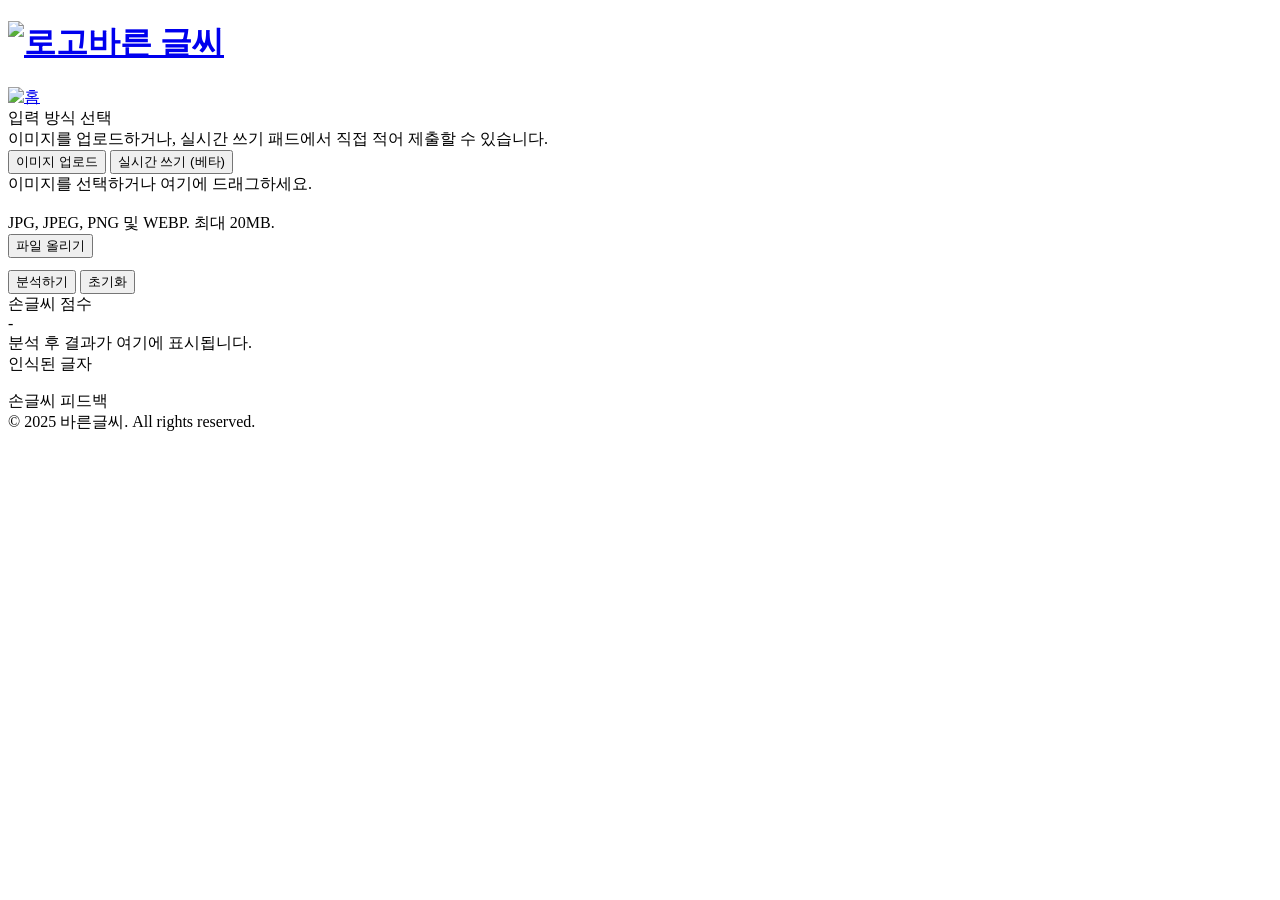
==== app/public/index.html @ 7a83a429 "병합" ====
<!DOCTYPE html>
<html lang="ko">
<head>
  <meta charset="UTF-8">
  <meta name="viewport" content="width=device-width, initial-scale=1.0">
  <title>바른 글씨 - 손글씨 업로드</title>
  <link rel="stylesheet" href="/static/globals.css?v=333">
  <link rel="stylesheet" href="/static/styleguide.css?v=333">
  <link rel="stylesheet" href="/static/style.css?v=333">
  <style>
    .hidden { display: none; }
  </style>
  <link rel="shortcut icon" href="/static/image/favicon.ico">
  <link rel="icon" href="/static/image/favicon.ico">
</head>
<body>
  <!-- 로딩 중 -->
  <div class="loading hidden">
    <div class="loading-spinner"></div>
  </div>
  <!-- 헤더 -->
  <header class="site-header">
    <h1 class="logo">
      <a href="/" class="logo-title">
        <img class="logo-image" src="/static/image/logo2.png" alt="로고">바른 글씨
      </a>
    </h1>
    <a href="/"><img class="home-image" src="/static/image/home.png" alt="홈"></a>
  </header>

  <div class="layout-bg">
    <div class="main-wrap">
      <div class="cards-container">
        <!-- 입력 카드 -->
        <div class="upload-card">
          <div class="card-title">입력 방식 선택</div>
          <div class="upload-desc">이미지를 업로드하거나, 실시간 쓰기 패드에서 직접 적어 제출할 수 있습니다.</div>

          <!-- 탭 -->
          <div class="tabbar">
            <button class="tab-btn active" id="tab-upload">이미지 업로드</button>
            <button class="tab-btn" id="tab-draw">실시간 쓰기 (베타)</button>
          </div>

          <!-- 업로드 패널 -->
          <div id="panel-upload">
            <div class="upload-box">
              <img id="preview" class="preview-image hidden" alt="미리보기 이미지">
              <div class="upload-info">이미지를 선택하거나 여기에 드래그하세요.<br><br> JPG, JPEG, PNG 및 WEBP. 최대 20MB.</div>
              <button class="btn gray" onclick="previewImage()">파일 올리기</button>
            </div>
          </div>

          <!-- 캔버스 패널 -->
          <div id="panel-draw" class="hidden">
            <div class="canvas-wrap">
              <div class="pad-toolbar">
                <div class="row">
                  <label>펜 두께</label>
                  <input id="penSize" type="range" min="1" max="20" value="4">
                  <span id="penSizeVal">4px</span>
                </div>
                <div class="row">
                  <label>펜 색상</label>
                  <input id="penColor" type="color" value="#111111">
                </div>
                <div class="row">
                  <label><input id="pressureToggle" type="checkbox" checked> 압력 반영</label>
                </div>
                <div class="row">
                  <button class="btn slate" id="undoBtn" type="button">되돌리기</button>
                  <button class="btn gray2" id="eraseToggle" type="button">지우개 OFF</button>
                  <button class="btn red" id="clearBtn" type="button">전체 지우기</button>
                </div>
              </div>
              <div class="pad-canvas-box">
                <canvas id="pad" class="pad-canvas"></canvas>
              </div>
              <div class="note">팁: 펜/터치 지원 기기는 필압(e.pressure)에 따라 선 굵기가 변합니다. (브라우저/기기 지원 시)</div>
            </div>
          </div>

          <div class="btns" style="margin-top:12px;">
            <button class="btn blue1" onclick="submitImage()">분석하기</button>
            <button class="btn outline" onclick="location.reload()">초기화</button>
          </div>
        </div>

        <!-- 점수 영역 -->
        <div class="score-card">
          <div class="card-title">손글씨 점수</div>
          <div class="score-flex">
            <div class="score-circle" id="score-result">-</div>
            <div class="highlight-box2 small" id="feedback-text">
              분석 후 결과가 여기에 표시됩니다.
            </div>
          </div>
        </div>

        <!-- 인식된 글자 -->
        <div class="latter-card">
          <div class="card-title">인식된 글자</div>
          <p id="corrected-text" class="correct-text"></p>
        </div>

        <!-- 피드백 결과 -->
        <div class="feedback-card">
          <div class="card-title">손글씨 피드백</div>
          <div id="error-list" class="fb-row"></div>
        </div>
      </div>
    </div>
  </div>

  <!--footer 저작권-->
  <footer class="footer-copyright">
    © 2025 바른글씨. All rights reserved.
  </footer>

  <script>
    // ------------ 상태 ------------
    let selectedFile = null;
    let mode = 'upload'; // 'upload' | 'draw'
    let pad = null;

    // ------------ 업로드 ------------
    function previewImage() {
      const input = document.createElement("input");
      input.type = "file";
      input.accept = "image/*";
      input.onchange = e => {
        const file = e.target.files[0];
        if (!file) return;
        selectedFile = file;

        const preview = document.getElementById("preview");
        const reader = new FileReader();
        reader.onload = ev => {
          preview.src = ev.target.result;
          preview.classList.remove("hidden");
          document.querySelector('.upload-info').style.display = 'none';
          document.querySelector('.btn.gray').style.display = 'none';
        };
        reader.readAsDataURL(file);
      };
      input.click();
    }

    // DnD
    (function initDnd(){
      const uploadBox = document.querySelector('.upload-box');
      if (!uploadBox) return;
      uploadBox.addEventListener('dragover', e => { e.preventDefault(); uploadBox.classList.add('dragover'); });
      uploadBox.addEventListener('dragleave', e => { e.preventDefault(); uploadBox.classList.remove('dragover'); });
      uploadBox.addEventListener('drop', e => {
        e.preventDefault(); uploadBox.classList.remove('dragover');
        const file = e.dataTransfer.files[0];
        if (!file) return;
        selectedFile = file;
        const reader = new FileReader();
        reader.onload = ev => {
          document.getElementById("preview").src = ev.target.result;
          document.getElementById("preview").classList.remove("hidden");
          document.querySelector('.upload-info').style.display = 'none';
          document.querySelector('.btn.gray').style.display = 'none';
        };
        reader.readAsDataURL(file);
      });
    })();

    // ------------ 캔버스 ------------
    class HandwritingPad {
      constructor(canvas) {
        this.canvas = canvas;
        this.ctx = canvas.getContext('2d', { willReadFrequently:true });
        this.strokeStyle = '#111111';
        this.baseSize = 4;
        this.usePressure = true;
        this.isErasing = false;

        this.paths = [];
        this.currentPath = null;

        this.resize();
        window.addEventListener('resize', () => this.resize());

        this._bindPointerEvents();
        this._drawGrid();
      }

      setStrokeStyle(color) { this.strokeStyle = color; }
      setBaseSize(px) { this.baseSize = px; }
      setUsePressure(on){ this.usePressure = on; }
      toggleEraser(){ this.isErasing = !this.isErasing; return this.isErasing; }

      clear() {
        const rect = this.canvas.getBoundingClientRect();
        this.ctx.save();
        this.ctx.globalCompositeOperation = 'source-over';
        this.ctx.fillStyle = '#ffffff';
        this.ctx.fillRect(0,0,rect.width,rect.height);
        this.ctx.restore();
        this._drawGrid();
        this.paths = [];
      }

      undo() { if (!this.paths.length) return; this.paths.pop(); this._redrawAll(); }

      async toBlobWhiteBg() {
        const rect = this.canvas.getBoundingClientRect();
        const dpr = window.devicePixelRatio || 1;
        const off = document.createElement('canvas');
        off.width = Math.round(rect.width * dpr);
        off.height = Math.round(rect.height * dpr);
        const octx = off.getContext('2d');
        octx.scale(dpr, dpr);
        octx.fillStyle = '#ffffff';
        octx.fillRect(0,0,rect.width,rect.height);
        octx.drawImage(this.canvas, 0, 0);
        return await new Promise(r => off.toBlob(r, 'image/png', 1.0));
      }

      resize() {
        const rect = this.canvas.getBoundingClientRect();
        if (!rect.width || !rect.height) return; // 숨김 상태면 skip

        const dpr = window.devicePixelRatio || 1;
        this.canvas.width  = Math.round(rect.width * dpr);
        this.canvas.height = Math.round(rect.height * dpr);
        this.ctx.setTransform(dpr, 0, 0, dpr, 0, 0);

        this.ctx.fillStyle = '#ffffff';
        this.ctx.fillRect(0,0,rect.width,rect.height);

        this._drawGrid();
        this._redrawAll();
      }

      _drawGrid() {
        const rect = this.canvas.getBoundingClientRect();
        const ctx = this.ctx;
        ctx.save();
        ctx.strokeStyle = '#e2e8f0';
        ctx.lineWidth = 1;
        const h = rect.height;
        const margin = 16;
        const mid = Math.round(h/2);
        ctx.beginPath();
        ctx.moveTo(margin, mid - 40); ctx.lineTo(rect.width - margin, mid - 40);
        ctx.moveTo(margin, mid);      ctx.lineTo(rect.width - margin, mid);
        ctx.moveTo(margin, mid + 40); ctx.lineTo(rect.width - margin, mid + 40);
        ctx.stroke();
        ctx.restore();
      }

      _bindPointerEvents() {
        const c = this.canvas;

        const onDown = (e) => {
          e.preventDefault();
          c.setPointerCapture(e.pointerId);
          this.currentPath = { points: [], erase: this.isErasing, color: this.strokeStyle, size: this.baseSize, pressure: this.usePressure };
          this.paths.push(this.currentPath);
          this._addPoint(e);
        };
        const onMove = (e) => { if (!this.currentPath) return; this._addPoint(e, true); };
        const onUp = (e) => {
          if (!this.currentPath) return;
          this._addPoint(e, true);
          this.currentPath = null;
          c.releasePointerCapture(e.pointerId);
        };

        c.addEventListener('pointerdown', onDown, {passive:false});
        c.addEventListener('pointermove', onMove, {passive:false});
        c.addEventListener('pointerup', onUp, {passive:false});
        c.addEventListener('pointercancel', onUp, {passive:false});
        // 모바일 스크롤 방지
        c.addEventListener('touchstart', (e)=>e.preventDefault(), {passive:false});
        c.addEventListener('touchmove',  (e)=>e.preventDefault(), {passive:false});
      }

      _addPoint(e, draw=false) {
        const rect = this.canvas.getBoundingClientRect();
        const x = e.clientX - rect.left;
        const y = e.clientY - rect.top;
        const p = (this.usePressure && e.pressure) ? e.pressure : 1;
        this.currentPath.points.push({x,y,p});
        if (draw) this._redrawLastSegment();
        else this._drawDot(x,y,p);
      }

      _strokeWidth(base, p) {
        const factor = Math.max(0.3, Math.min(1.0, p));
        return base * (this.usePressure ? (0.6 + factor*0.8) : 1.0);
      }

      _redrawAll() {
        const rect = this.canvas.getBoundingClientRect();
        const ctx = this.ctx;
        ctx.save();
        ctx.globalCompositeOperation = 'source-over';
        ctx.fillStyle = '#ffffff';
        ctx.fillRect(0,0,rect.width,rect.height);
        ctx.restore();
        this._drawGrid();
        for (const path of this.paths) this._drawPath(path);
      }

      _drawPath(path) {
        const ctx = this.ctx;
        ctx.save();
        ctx.lineCap = 'round';
        ctx.lineJoin = 'round';
        ctx.globalCompositeOperation = path.erase ? 'destination-out' : 'source-over';
        ctx.strokeStyle = path.color;

        const pts = path.points;
        if (pts.length === 1) {
          const w = this._strokeWidth(path.size, pts[0].p);
          ctx.beginPath();
          ctx.arc(pts[0].x, pts[0].y, w/2, 0, Math.PI*2);
          ctx.fillStyle = path.erase ? 'rgba(0,0,0,1)' : path.color;
          ctx.fill();
          ctx.restore();
          return;
        }

        for (let i=1;i<pts.length;i++){
          const a = pts[i-1], b = pts[i];
          const w = this._strokeWidth(path.size, b.p);
          ctx.lineWidth = w;
          const cx = (a.x + b.x)/2;
          const cy = (a.y + b.y)/2;
          ctx.beginPath();
          ctx.moveTo(a.x, a.y);
          ctx.quadraticCurveTo(a.x, a.y, cx, cy);
          ctx.stroke();
        }
        ctx.restore();
      }

      _redrawLastSegment() {
        const path = this.paths[this.paths.length-1];
        if (!path) return;
        const lastTwo = { ...path, points: path.points.slice(-2) };
        this._drawPath(lastTwo);
      }

      _drawDot(x,y,p) {
        const ctx = this.ctx;
        ctx.save();
        ctx.globalCompositeOperation = this.isErasing ? 'destination-out' : 'source-over';
        ctx.fillStyle = this.isErasing ? 'rgba(0,0,0,1)' : this.strokeStyle;
        const r = this._strokeWidth(this.baseSize, p)/2;
        ctx.beginPath(); ctx.arc(x,y,r,0,Math.PI*2); ctx.fill();
        ctx.restore();
      }
    }

    // ------------ 제출 ------------
    async function submitImage() {
      const loadingEl = document.querySelector('.loading');
      loadingEl.classList.remove('hidden');
      document.body.style.overflow = 'hidden';

      try {
        let fileToSend = null;
        if (mode === 'upload') {
          if (!selectedFile) { alert("이미지를 선택해주세요!"); return; }
          fileToSend = selectedFile;
        } else {
          const blob = await pad.toBlobWhiteBg();
          if (!blob) { alert("캔버스 이미지를 생성하지 못했습니다."); return; }
          fileToSend = new File([blob], "handwriting.png", { type: "image/png" });
        }

        const formData = new FormData();
        formData.append("file", fileToSend);

        const res = await fetch(`http://${window.location.hostname}:8000/evaluate`, {
          method: "POST",
          body: formData,
        });
        if (!res.ok) {
          const error = await res.json();
          alert("분석 실패: " + (error.detail || res.status));
          return;
        }
        const result = await res.json();

        // 결과 바인딩
        document.getElementById("score-result").textContent = `${result.score}점`;
        document.getElementById("feedback-text").innerHTML = result.feedback;

        const errorList = document.getElementById("error-list");
        errorList.innerHTML = result.feedback.replace(/<br>/g, '\n');
        errorList.style.whiteSpace = 'pre-line';

        document.getElementById("corrected-text").textContent = result.corrected_text;

      } catch (err) {
        console.error("분석 중 오류:", err);
        alert("서버 연결 실패 또는 오류 발생");
      } finally {
        loadingEl.classList.add('hidden');
        document.body.style.overflow = '';
      }
    }

    // ------------ 탭 ------------
    function initTabs() {
      const tabUpload = document.getElementById('tab-upload');
      const tabDraw   = document.getElementById('tab-draw');
      const panelUpload = document.getElementById('panel-upload');
      const panelDraw   = document.getElementById('panel-draw');

      const activate = (m) => {
        mode = m;
        tabUpload.classList.toggle('active', m==='upload');
        tabDraw.classList.toggle('active',   m==='draw');
        panelUpload.classList.toggle('hidden', m!=='upload');
        panelDraw.classList.toggle('hidden',   m!=='draw');

        // draw 탭 표시 직후 캔버스 크기 재계산(숨김 초기화 이슈 방지)
        if (m === 'draw') requestAnimationFrame(() => { if (pad) pad.resize(); });
      };

      tabUpload.addEventListener('click', ()=>activate('upload'));
      tabDraw.addEventListener('click',   ()=>activate('draw'));

      activate('upload'); // 기본
    }

    // ------------ 패드 UI 초기화 ------------
    function initPad() {
      const canvas = document.getElementById('pad');
      pad = new HandwritingPad(canvas);

      const size = document.getElementById('penSize');
      const sizeVal = document.getElementById('penSizeVal');
      size.addEventListener('input', ()=>{ sizeVal.textContent = size.value + 'px'; pad.setBaseSize(Number(size.value)); });

      const color = document.getElementById('penColor');
      color.addEventListener('input', ()=> pad.setStrokeStyle(color.value));

      const press = document.getElementById('pressureToggle');
      press.addEventListener('change', ()=> pad.setUsePressure(press.checked));

      document.getElementById('undoBtn').addEventListener('click', ()=> pad.undo());

      const eraseToggle = document.getElementById('eraseToggle');
      eraseToggle.addEventListener('click', ()=>{
        const on = pad.toggleEraser();
        eraseToggle.textContent = on ? '지우개 ON' : '지우개 OFF';
      });

      document.getElementById('clearBtn').addEventListener('click', ()=> pad.clear());
    }

    // ------------ onload ------------
    window.onload = () => {
      initTabs();
      initPad();
    }
  </script>
</body>
</html>
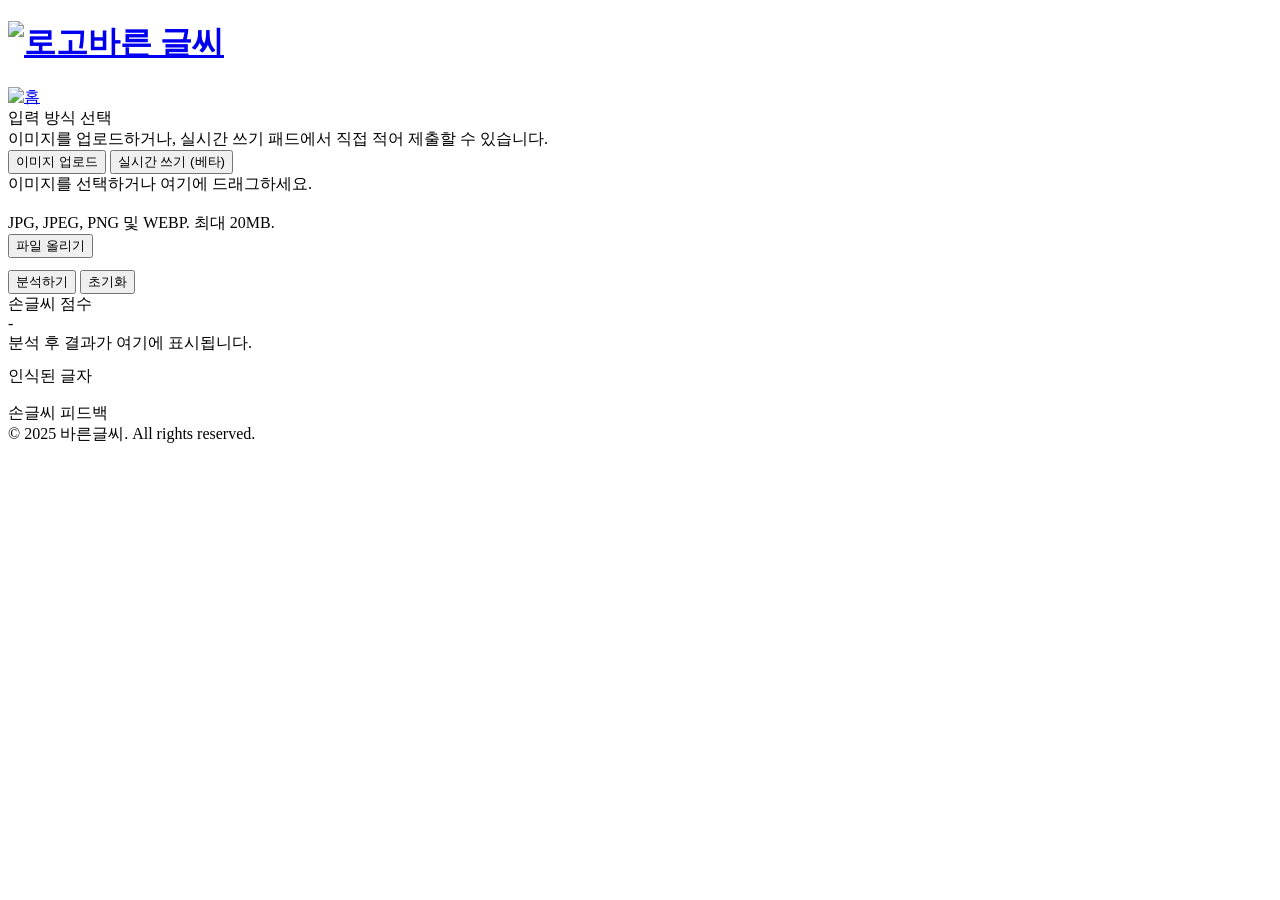
==== commit 6b6d5845: "gpt AI모델로 교체,  손글씨 표시 부분 가독성을 높이기 위하여 UI 및 출력 변경" ====
--- a/app/public/index.html
+++ b/app/public/index.html
@@ -8,17 +8,42 @@
   <link rel="stylesheet" href="/static/styleguide.css?v=333">
   <link rel="stylesheet" href="/static/style.css?v=333">
   <style>
-    .hidden { display: none; }
+    .hidden { display:none; }
+    /* 글자별 점수 칩 */
+    .char-scores { display:grid; grid-template-columns:repeat(3,minmax(0,1fr)); gap:8px; margin-top:12px; }
+    .score-chip { padding:8px 10px; border-radius:10px; text-align:center; font-weight:600; font-size:14px; }
+    .chip-good { background:#dcfce7; }   /* >=90 */
+    .chip-ok   { background:#fef3c7; }   /* 70~89 */
+    .chip-bad  { background:#fee2e2; }   /* <70  */
+    .muted { color:#64748b; font-size:12px; }
+
+    /* 파란 박스 내부 구간 요약 줄
+    .score-lines { line-height:1.6; }
+    .score-lines .line { margin-bottom:4px; }
+    .score-lines .label { display:inline-block; min-width:70px; font-weight:700; }
+    .score-lines .note  { color:#334155; opacity:.9; } */
+
+    /* 파란 박스 내부 구간 요약을 4열 그리드로 정렬
+    [점수범위] [설명] [ : ] [글자목록]  */
+    .score-lines { display: grid; row-gap: 6px; }
+    .score-lines .line {
+      display: grid;
+      grid-template-columns: 70px 90px 10px 1fr; /* ← 필요하면 숫자만 조절 */
+      column-gap: 6px;
+      align-items: baseline;
+    }
+    .score-lines .label { font-weight: 700; }
+    .score-lines .note  { color:#334155; opacity:.9; white-space: nowrap; } /* 설명은 줄바꿈 안 함 */
+    .score-lines .colon { text-align: center; }
+    .score-lines .chars { word-break: keep-all; } /* 글자 목록은 자기 칸에서만 줄바꿈 */
+
   </style>
   <link rel="shortcut icon" href="/static/image/favicon.ico">
   <link rel="icon" href="/static/image/favicon.ico">
 </head>
 <body>
-  <!-- 로딩 중 -->
-  <div class="loading hidden">
-    <div class="loading-spinner"></div>
-  </div>
-  <!-- 헤더 -->
+  <div class="loading hidden"><div class="loading-spinner"></div></div>
+
   <header class="site-header">
     <h1 class="logo">
       <a href="/" class="logo-title">
@@ -36,13 +61,11 @@
           <div class="card-title">입력 방식 선택</div>
           <div class="upload-desc">이미지를 업로드하거나, 실시간 쓰기 패드에서 직접 적어 제출할 수 있습니다.</div>
 
-          <!-- 탭 -->
           <div class="tabbar">
             <button class="tab-btn active" id="tab-upload">이미지 업로드</button>
             <button class="tab-btn" id="tab-draw">실시간 쓰기 (베타)</button>
           </div>
 
-          <!-- 업로드 패널 -->
           <div id="panel-upload">
             <div class="upload-box">
               <img id="preview" class="preview-image hidden" alt="미리보기 이미지">
@@ -51,7 +74,6 @@
             </div>
           </div>
 
-          <!-- 캔버스 패널 -->
           <div id="panel-draw" class="hidden">
             <div class="canvas-wrap">
               <div class="pad-toolbar">
@@ -76,7 +98,7 @@
               <div class="pad-canvas-box">
                 <canvas id="pad" class="pad-canvas"></canvas>
               </div>
-              <div class="note">팁: 펜/터치 지원 기기는 필압(e.pressure)에 따라 선 굵기가 변합니다. (브라우저/기기 지원 시)</div>
+              <div class="note">팁: 펜/터치 지원 기기는 필압(e.pressure)에 따라 선 굵기가 변합니다.</div>
             </div>
           </div>
 
@@ -95,6 +117,8 @@
               분석 후 결과가 여기에 표시됩니다.
             </div>
           </div>
+          <!-- 글자별 점수 칩 -->
+          <div id="char-scores" class="char-scores"></div>
         </div>
 
         <!-- 인식된 글자 -->
@@ -112,18 +136,16 @@
     </div>
   </div>
 
-  <!--footer 저작권-->
   <footer class="footer-copyright">
     © 2025 바른글씨. All rights reserved.
   </footer>
 
   <script>
-    // ------------ 상태 ------------
+    const API_BASE = `${location.protocol}//${location.hostname}:8000`;
     let selectedFile = null;
-    let mode = 'upload'; // 'upload' | 'draw'
+    let mode = 'upload';
     let pad = null;
 
-    // ------------ 업로드 ------------
     function previewImage() {
       const input = document.createElement("input");
       input.type = "file";
@@ -146,7 +168,6 @@
       input.click();
     }
 
-    // DnD
     (function initDnd(){
       const uploadBox = document.querySelector('.upload-box');
       if (!uploadBox) return;
@@ -168,7 +189,6 @@
       });
     })();
 
-    // ------------ 캔버스 ------------
     class HandwritingPad {
       constructor(canvas) {
         this.canvas = canvas;
@@ -177,193 +197,139 @@
         this.baseSize = 4;
         this.usePressure = true;
         this.isErasing = false;
-
         this.paths = [];
         this.currentPath = null;
-
         this.resize();
         window.addEventListener('resize', () => this.resize());
-
         this._bindPointerEvents();
         this._drawGrid();
       }
-
-      setStrokeStyle(color) { this.strokeStyle = color; }
-      setBaseSize(px) { this.baseSize = px; }
-      setUsePressure(on){ this.usePressure = on; }
-      toggleEraser(){ this.isErasing = !this.isErasing; return this.isErasing; }
-
-      clear() {
-        const rect = this.canvas.getBoundingClientRect();
-        this.ctx.save();
-        this.ctx.globalCompositeOperation = 'source-over';
-        this.ctx.fillStyle = '#ffffff';
-        this.ctx.fillRect(0,0,rect.width,rect.height);
-        this.ctx.restore();
-        this._drawGrid();
-        this.paths = [];
-      }
-
-      undo() { if (!this.paths.length) return; this.paths.pop(); this._redrawAll(); }
-
-      async toBlobWhiteBg() {
-        const rect = this.canvas.getBoundingClientRect();
-        const dpr = window.devicePixelRatio || 1;
-        const off = document.createElement('canvas');
-        off.width = Math.round(rect.width * dpr);
-        off.height = Math.round(rect.height * dpr);
-        const octx = off.getContext('2d');
-        octx.scale(dpr, dpr);
-        octx.fillStyle = '#ffffff';
-        octx.fillRect(0,0,rect.width,rect.height);
-        octx.drawImage(this.canvas, 0, 0);
-        return await new Promise(r => off.toBlob(r, 'image/png', 1.0));
-      }
-
-      resize() {
-        const rect = this.canvas.getBoundingClientRect();
-        if (!rect.width || !rect.height) return; // 숨김 상태면 skip
-
-        const dpr = window.devicePixelRatio || 1;
-        this.canvas.width  = Math.round(rect.width * dpr);
-        this.canvas.height = Math.round(rect.height * dpr);
-        this.ctx.setTransform(dpr, 0, 0, dpr, 0, 0);
-
-        this.ctx.fillStyle = '#ffffff';
-        this.ctx.fillRect(0,0,rect.width,rect.height);
-
-        this._drawGrid();
-        this._redrawAll();
-      }
-
-      _drawGrid() {
-        const rect = this.canvas.getBoundingClientRect();
-        const ctx = this.ctx;
-        ctx.save();
-        ctx.strokeStyle = '#e2e8f0';
-        ctx.lineWidth = 1;
-        const h = rect.height;
-        const margin = 16;
-        const mid = Math.round(h/2);
+      setStrokeStyle(color){ this.strokeStyle=color; }
+      setBaseSize(px){ this.baseSize=px; }
+      setUsePressure(on){ this.usePressure=on; }
+      toggleEraser(){ this.isErasing=!this.isErasing; return this.isErasing; }
+      clear(){
+        const rect=this.canvas.getBoundingClientRect();
+        this.ctx.save(); this.ctx.globalCompositeOperation='source-over';
+        this.ctx.fillStyle='#ffffff'; this.ctx.fillRect(0,0,rect.width,rect.height);
+        this.ctx.restore(); this._drawGrid(); this.paths=[];
+      }
+      undo(){ if(!this.paths.length) return; this.paths.pop(); this._redrawAll(); }
+      async toBlobWhiteBg(){
+        const rect=this.canvas.getBoundingClientRect();
+        const dpr=window.devicePixelRatio||1;
+        const off=document.createElement('canvas'); off.width=Math.round(rect.width*dpr); off.height=Math.round(rect.height*dpr);
+        const octx=off.getContext('2d'); octx.scale(dpr,dpr); octx.fillStyle='#ffffff'; octx.fillRect(0,0,rect.width,rect.height); octx.drawImage(this.canvas,0,0);
+        return await new Promise(r=>off.toBlob(r,'image/png',1.0));
+      }
+      resize(){
+        const rect=this.canvas.getBoundingClientRect(); if(!rect.width||!rect.height) return;
+        const dpr=window.devicePixelRatio||1; this.canvas.width=Math.round(rect.width*dpr); this.canvas.height=Math.round(rect.height*dpr);
+        this.ctx.setTransform(dpr,0,0,dpr,0,0);
+        this.ctx.fillStyle='#ffffff'; this.ctx.fillRect(0,0,rect.width,rect.height);
+        this._drawGrid(); this._redrawAll();
+      }
+      _drawGrid(){
+        const rect=this.canvas.getBoundingClientRect(), ctx=this.ctx;
+        ctx.save(); ctx.strokeStyle='#e2e8f0'; ctx.lineWidth=1;
+        const h=rect.height, margin=16, mid=Math.round(h/2);
         ctx.beginPath();
-        ctx.moveTo(margin, mid - 40); ctx.lineTo(rect.width - margin, mid - 40);
-        ctx.moveTo(margin, mid);      ctx.lineTo(rect.width - margin, mid);
-        ctx.moveTo(margin, mid + 40); ctx.lineTo(rect.width - margin, mid + 40);
-        ctx.stroke();
-        ctx.restore();
-      }
-
-      _bindPointerEvents() {
-        const c = this.canvas;
-
-        const onDown = (e) => {
-          e.preventDefault();
-          c.setPointerCapture(e.pointerId);
-          this.currentPath = { points: [], erase: this.isErasing, color: this.strokeStyle, size: this.baseSize, pressure: this.usePressure };
-          this.paths.push(this.currentPath);
-          this._addPoint(e);
-        };
-        const onMove = (e) => { if (!this.currentPath) return; this._addPoint(e, true); };
-        const onUp = (e) => {
-          if (!this.currentPath) return;
-          this._addPoint(e, true);
-          this.currentPath = null;
-          c.releasePointerCapture(e.pointerId);
-        };
-
+        ctx.moveTo(margin, mid-40); ctx.lineTo(rect.width-margin, mid-40);
+        ctx.moveTo(margin, mid);    ctx.lineTo(rect.width-margin, mid);
+        ctx.moveTo(margin, mid+40); ctx.lineTo(rect.width-margin, mid+40);
+        ctx.stroke(); ctx.restore();
+      }
+      _bindPointerEvents(){
+        const c=this.canvas;
+        const onDown=(e)=>{ e.preventDefault(); c.setPointerCapture(e.pointerId);
+          this.currentPath={points:[], erase:this.isErasing, color:this.strokeStyle, size:this.baseSize, pressure:this.usePressure};
+          this.paths.push(this.currentPath); this._addPoint(e); };
+        const onMove=(e)=>{ if(!this.currentPath) return; this._addPoint(e,true); };
+        const onUp=(e)=>{ if(!this.currentPath) return; this._addPoint(e,true); this.currentPath=null; c.releasePointerCapture(e.pointerId); };
         c.addEventListener('pointerdown', onDown, {passive:false});
         c.addEventListener('pointermove', onMove, {passive:false});
         c.addEventListener('pointerup', onUp, {passive:false});
         c.addEventListener('pointercancel', onUp, {passive:false});
-        // 모바일 스크롤 방지
-        c.addEventListener('touchstart', (e)=>e.preventDefault(), {passive:false});
-        c.addEventListener('touchmove',  (e)=>e.preventDefault(), {passive:false});
-      }
-
-      _addPoint(e, draw=false) {
-        const rect = this.canvas.getBoundingClientRect();
-        const x = e.clientX - rect.left;
-        const y = e.clientY - rect.top;
-        const p = (this.usePressure && e.pressure) ? e.pressure : 1;
+        c.addEventListener('touchstart', e=>e.preventDefault(), {passive:false});
+        c.addEventListener('touchmove',  e=>e.preventDefault(), {passive:false});
+      }
+      _addPoint(e, draw=false){
+        const rect=this.canvas.getBoundingClientRect();
+        const x=e.clientX-rect.left, y=e.clientY-rect.top;
+        const p=(this.usePressure && e.pressure)?e.pressure:1;
         this.currentPath.points.push({x,y,p});
-        if (draw) this._redrawLastSegment();
-        else this._drawDot(x,y,p);
-      }
-
-      _strokeWidth(base, p) {
-        const factor = Math.max(0.3, Math.min(1.0, p));
-        return base * (this.usePressure ? (0.6 + factor*0.8) : 1.0);
-      }
-
-      _redrawAll() {
-        const rect = this.canvas.getBoundingClientRect();
-        const ctx = this.ctx;
-        ctx.save();
-        ctx.globalCompositeOperation = 'source-over';
-        ctx.fillStyle = '#ffffff';
-        ctx.fillRect(0,0,rect.width,rect.height);
+        if(draw) this._redrawLastSegment(); else this._drawDot(x,y,p);
+      }
+      _strokeWidth(base,p){ const f=Math.max(0.3, Math.min(1.0,p)); return base*(this.usePressure?(0.6+f*0.8):1.0); }
+      _redrawAll(){
+        const rect=this.canvas.getBoundingClientRect(), ctx=this.ctx;
+        ctx.save(); ctx.globalCompositeOperation='source-over'; ctx.fillStyle='#ffffff'; ctx.fillRect(0,0,rect.width,rect.height); ctx.restore();
+        this._drawGrid(); for(const path of this.paths) this._drawPath(path);
+      }
+      _drawPath(path){
+        const ctx=this.ctx; ctx.save(); ctx.lineCap='round'; ctx.lineJoin='round';
+        ctx.globalCompositeOperation=path.erase?'destination-out':'source-over'; ctx.strokeStyle=path.color;
+        const pts=path.points;
+        if(pts.length===1){ const w=this._strokeWidth(path.size, pts[0].p);
+          ctx.beginPath(); ctx.arc(pts[0].x, pts[0].y, w/2, 0, Math.PI*2);
+          ctx.fillStyle=path.erase?'rgba(0,0,0,1)':path.color; ctx.fill(); ctx.restore(); return; }
+        for(let i=1;i<pts.length;i++){ const a=pts[i-1], b=pts[i]; const w=this._strokeWidth(path.size, b.p);
+          ctx.lineWidth=w; const cx=(a.x+b.x)/2, cy=(a.y+b.y)/2; ctx.beginPath(); ctx.moveTo(a.x,a.y); ctx.quadraticCurveTo(a.x,a.y,cx,cy); ctx.stroke(); }
         ctx.restore();
-        this._drawGrid();
-        for (const path of this.paths) this._drawPath(path);
-      }
-
-      _drawPath(path) {
-        const ctx = this.ctx;
-        ctx.save();
-        ctx.lineCap = 'round';
-        ctx.lineJoin = 'round';
-        ctx.globalCompositeOperation = path.erase ? 'destination-out' : 'source-over';
-        ctx.strokeStyle = path.color;
-
-        const pts = path.points;
-        if (pts.length === 1) {
-          const w = this._strokeWidth(path.size, pts[0].p);
-          ctx.beginPath();
-          ctx.arc(pts[0].x, pts[0].y, w/2, 0, Math.PI*2);
-          ctx.fillStyle = path.erase ? 'rgba(0,0,0,1)' : path.color;
-          ctx.fill();
-          ctx.restore();
-          return;
-        }
-
-        for (let i=1;i<pts.length;i++){
-          const a = pts[i-1], b = pts[i];
-          const w = this._strokeWidth(path.size, b.p);
-          ctx.lineWidth = w;
-          const cx = (a.x + b.x)/2;
-          const cy = (a.y + b.y)/2;
-          ctx.beginPath();
-          ctx.moveTo(a.x, a.y);
-          ctx.quadraticCurveTo(a.x, a.y, cx, cy);
-          ctx.stroke();
-        }
-        ctx.restore();
-      }
-
-      _redrawLastSegment() {
-        const path = this.paths[this.paths.length-1];
-        if (!path) return;
-        const lastTwo = { ...path, points: path.points.slice(-2) };
-        this._drawPath(lastTwo);
-      }
-
-      _drawDot(x,y,p) {
-        const ctx = this.ctx;
-        ctx.save();
-        ctx.globalCompositeOperation = this.isErasing ? 'destination-out' : 'source-over';
-        ctx.fillStyle = this.isErasing ? 'rgba(0,0,0,1)' : this.strokeStyle;
-        const r = this._strokeWidth(this.baseSize, p)/2;
-        ctx.beginPath(); ctx.arc(x,y,r,0,Math.PI*2); ctx.fill();
-        ctx.restore();
-      }
-    }
-
-    // ------------ 제출 ------------
+      }
+      _redrawLastSegment(){ const path=this.paths[this.paths.length-1]; if(!path) return; const lastTwo={...path, points:path.points.slice(-2)}; this._drawPath(lastTwo); }
+      _drawDot(x,y,p){ const ctx=this.ctx; ctx.save(); ctx.globalCompositeOperation=this.isErasing?'destination-out':'source-over';
+        ctx.fillStyle=this.isErasing?'rgba(0,0,0,1)':this.strokeStyle; const r=this._strokeWidth(this.baseSize,p)/2;
+        ctx.beginPath(); ctx.arc(x,y,r,0,Math.PI*2); ctx.fill(); ctx.restore(); }
+    }
+
+    // 글자별 점수 칩 렌더
+    function renderCharScores(items){
+      const box = document.getElementById('char-scores');
+      box.innerHTML = '';
+      if (!items || !items.length) {
+        box.innerHTML = '<div class="muted">글자별 점수를 표시할 수 없습니다.</div>';
+        return;
+      }
+      items.forEach(({char, score})=>{
+        const chip = document.createElement('div');
+        let cls = (score < 70) ? 'chip-bad' : (score < 90 ? 'chip-ok' : 'chip-good');
+        chip.className = `score-chip ${cls}`;
+        chip.textContent = `${char} ${score}점`;
+        box.appendChild(chip);
+      });
+    }
+
+    // 파란 박스용: 구간 요약 HTML 생성
+    function buildRangeSummary(items){
+      const buckets = { bad:[], ok:[], good:[] }; // <70 / 70~89 / 90~
+      (items||[]).forEach(({char,score})=>{
+        const ch=(char||'').trim(); if(!ch) return;
+        const s=Number(score)||0;
+        if(s>=90) buckets.good.push(ch);
+        else if(s>=70) buckets.ok.push(ch);
+        else buckets.bad.push(ch);
+      });
+
+      const row = (range, note, arr) => `
+        <div class="line">
+          <span class="label">${range}</span>
+          <span class="note">(${note})</span>
+          <span class="colon">:</span>
+          <span class="chars">${arr.length ? arr.join(', ') : '-'}</span>
+        </div>`;
+
+      return `<div class="score-lines">
+        ${row('0~69점',   '부족한 글씨',      buckets.bad)}
+        ${row('70~89점',  '조금 부족한 글씨', buckets.ok)}
+        ${row('90~100점', '완벽한 글씨',      buckets.good)}
+      </div>`;
+    }
+
     async function submitImage() {
       const loadingEl = document.querySelector('.loading');
       loadingEl.classList.remove('hidden');
       document.body.style.overflow = 'hidden';
-
       try {
         let fileToSend = null;
         if (mode === 'upload') {
@@ -378,26 +344,27 @@
         const formData = new FormData();
         formData.append("file", fileToSend);
 
-        const res = await fetch(`http://${window.location.hostname}:8000/evaluate`, {
-          method: "POST",
-          body: formData,
-        });
-        if (!res.ok) {
-          const error = await res.json();
-          alert("분석 실패: " + (error.detail || res.status));
-          return;
-        }
+        const res = await fetch(`${API_BASE}/api/gpt/evaluate`, { method: "POST", body: formData });
         const result = await res.json();
-
-        // 결과 바인딩
+        if (!res.ok) { alert("분석 실패: " + (result.detail || res.status)); return; }
+
+        // 인식 문장
+        document.getElementById("corrected-text").textContent = result.corrected_text || result.recognized_text || '';
+
+        // 숫자 점수
         document.getElementById("score-result").textContent = `${result.score}점`;
-        document.getElementById("feedback-text").innerHTML = result.feedback;
-
+
+        // 글자별 점수 칩
+        const seq = result.char_scores_seq || Object.entries(result.char_scores || {}).map(([char,score])=>({char,score}));
+        renderCharScores(seq);
+
+        // 파란 박스: 구간 요약 표시
+        document.getElementById("feedback-text").innerHTML = buildRangeSummary(seq);
+
+        // 하단 카드: GPT 피드백
         const errorList = document.getElementById("error-list");
         errorList.innerHTML = result.feedback.replace(/<br>/g, '\n');
         errorList.style.whiteSpace = 'pre-line';
-
-        document.getElementById("corrected-text").textContent = result.corrected_text;
 
       } catch (err) {
         console.error("분석 중 오류:", err);
@@ -408,61 +375,41 @@
       }
     }
 
-    // ------------ 탭 ------------
-    function initTabs() {
-      const tabUpload = document.getElementById('tab-upload');
-      const tabDraw   = document.getElementById('tab-draw');
-      const panelUpload = document.getElementById('panel-upload');
-      const panelDraw   = document.getElementById('panel-draw');
-
-      const activate = (m) => {
-        mode = m;
+    function initTabs(){
+      const tabUpload=document.getElementById('tab-upload');
+      const tabDraw=document.getElementById('tab-draw');
+      const panelUpload=document.getElementById('panel-upload');
+      const panelDraw=document.getElementById('panel-draw');
+      const activate=(m)=>{
+        mode=m;
         tabUpload.classList.toggle('active', m==='upload');
-        tabDraw.classList.toggle('active',   m==='draw');
+        tabDraw.classList.toggle('active', m==='draw');
         panelUpload.classList.toggle('hidden', m!=='upload');
-        panelDraw.classList.toggle('hidden',   m!=='draw');
-
-        // draw 탭 표시 직후 캔버스 크기 재계산(숨김 초기화 이슈 방지)
-        if (m === 'draw') requestAnimationFrame(() => { if (pad) pad.resize(); });
+        panelDraw.classList.toggle('hidden', m!=='draw');
+        if (m==='draw') requestAnimationFrame(()=>{ if(pad) pad.resize(); });
       };
-
       tabUpload.addEventListener('click', ()=>activate('upload'));
-      tabDraw.addEventListener('click',   ()=>activate('draw'));
-
-      activate('upload'); // 기본
-    }
-
-    // ------------ 패드 UI 초기화 ------------
-    function initPad() {
-      const canvas = document.getElementById('pad');
-      pad = new HandwritingPad(canvas);
-
-      const size = document.getElementById('penSize');
-      const sizeVal = document.getElementById('penSizeVal');
-      size.addEventListener('input', ()=>{ sizeVal.textContent = size.value + 'px'; pad.setBaseSize(Number(size.value)); });
-
-      const color = document.getElementById('penColor');
+      tabDraw.addEventListener('click', ()=>activate('draw'));
+      activate('upload');
+    }
+
+    function initPad(){
+      const canvas=document.getElementById('pad');
+      pad=new HandwritingPad(canvas);
+      const size=document.getElementById('penSize');
+      const sizeVal=document.getElementById('penSizeVal');
+      size.addEventListener('input', ()=>{ sizeVal.textContent=size.value+'px'; pad.setBaseSize(Number(size.value)); });
+      const color=document.getElementById('penColor');
       color.addEventListener('input', ()=> pad.setStrokeStyle(color.value));
-
-      const press = document.getElementById('pressureToggle');
+      const press=document.getElementById('pressureToggle');
       press.addEventListener('change', ()=> pad.setUsePressure(press.checked));
-
       document.getElementById('undoBtn').addEventListener('click', ()=> pad.undo());
-
-      const eraseToggle = document.getElementById('eraseToggle');
-      eraseToggle.addEventListener('click', ()=>{
-        const on = pad.toggleEraser();
-        eraseToggle.textContent = on ? '지우개 ON' : '지우개 OFF';
-      });
-
+      const eraseToggle=document.getElementById('eraseToggle');
+      eraseToggle.addEventListener('click', ()=>{ const on=pad.toggleEraser(); eraseToggle.textContent=on?'지우개 ON':'지우개 OFF'; });
       document.getElementById('clearBtn').addEventListener('click', ()=> pad.clear());
     }
 
-    // ------------ onload ------------
-    window.onload = () => {
-      initTabs();
-      initPad();
-    }
+    window.onload = () => { initTabs(); initPad(); };
   </script>
 </body>
-</html>+</html>
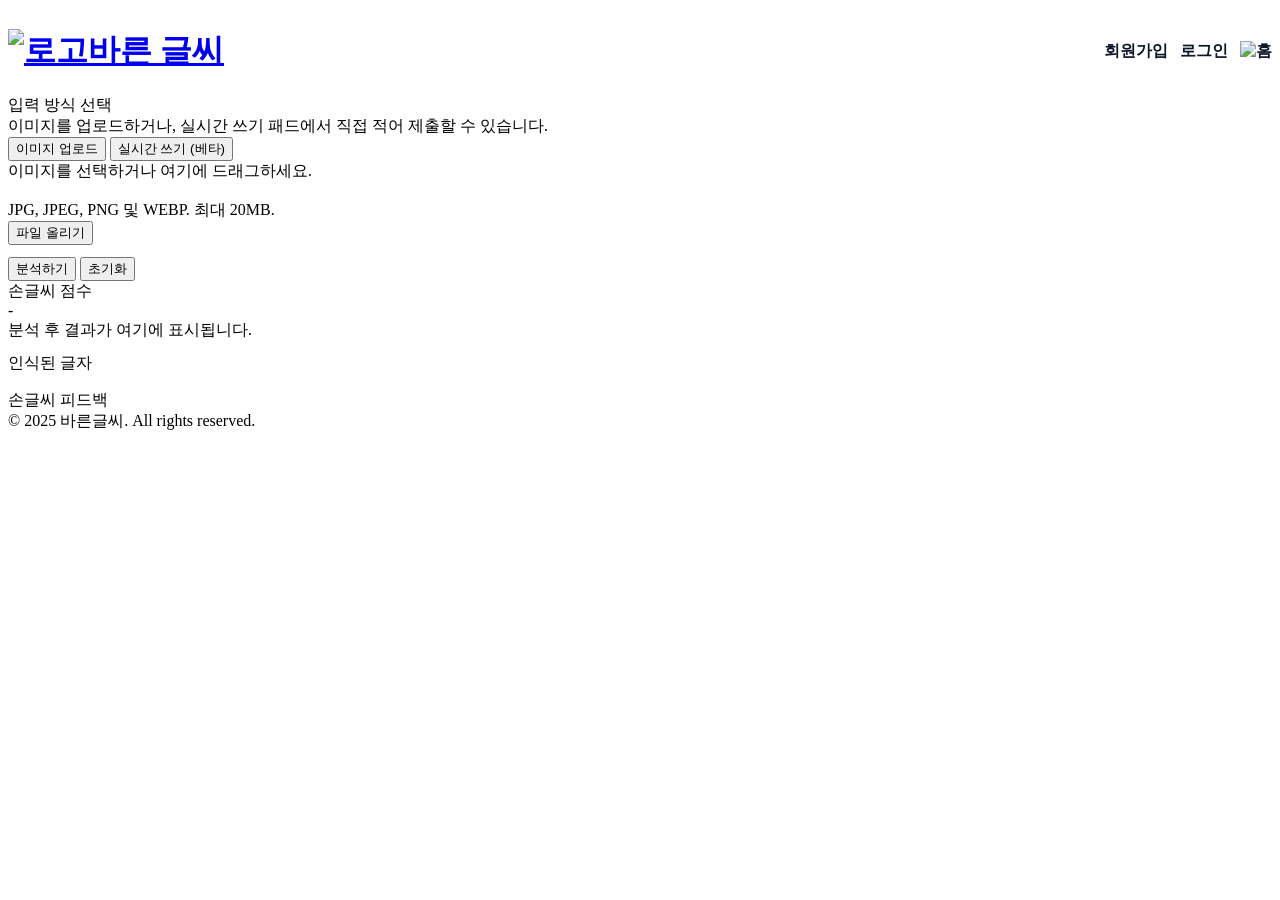
==== commit 5a2e7aa7: "로그인 기능 구현" ====
--- a/app/public/index.html
+++ b/app/public/index.html
@@ -6,7 +6,7 @@
   <title>바른 글씨 - 손글씨 업로드</title>
   <link rel="stylesheet" href="/static/globals.css?v=333">
   <link rel="stylesheet" href="/static/styleguide.css?v=333">
-  <link rel="stylesheet" href="/static/style.css?v=333">
+  <link rel="stylesheet" href="/static/style.css?v=334">
   <style>
     .hidden { display:none; }
     /* 글자별 점수 칩 */
@@ -17,14 +17,7 @@
     .chip-bad  { background:#fee2e2; }   /* <70  */
     .muted { color:#64748b; font-size:12px; }
 
-    /* 파란 박스 내부 구간 요약 줄
-    .score-lines { line-height:1.6; }
-    .score-lines .line { margin-bottom:4px; }
-    .score-lines .label { display:inline-block; min-width:70px; font-weight:700; }
-    .score-lines .note  { color:#334155; opacity:.9; } */
-
-    /* 파란 박스 내부 구간 요약을 4열 그리드로 정렬
-    [점수범위] [설명] [ : ] [글자목록]  */
+    /* 파란 박스 내부 구간 요약을 4열 그리드로 정렬 */
     .score-lines { display: grid; row-gap: 6px; }
     .score-lines .line {
       display: grid;
@@ -37,6 +30,11 @@
     .score-lines .colon { text-align: center; }
     .score-lines .chars { word-break: keep-all; } /* 글자 목록은 자기 칸에서만 줄바꿈 */
 
+    /* 헤더 우측 액션 영역(로그인/회원가입/홈) */
+    .site-header { display:flex; justify-content:space-between; align-items:center; gap:12px; }
+    .site-header .header-actions { display:flex; align-items:center; gap:12px; }
+    .site-header .header-actions a { font-weight:600; text-decoration:none; color:#0f172a; }
+    .site-header .header-actions a:hover { text-decoration:underline; }
   </style>
   <link rel="shortcut icon" href="/static/image/favicon.ico">
   <link rel="icon" href="/static/image/favicon.ico">
@@ -50,7 +48,12 @@
         <img class="logo-image" src="/static/image/logo2.png" alt="로고">바른 글씨
       </a>
     </h1>
-    <a href="/"><img class="home-image" src="/static/image/home.png" alt="홈"></a>
+    <div class="header-actions">
+      <!-- ▼ 추가: 회원가입/로그인 버튼 (JS가 클릭 핸들러와 라벨을 바인딩) -->
+      <a class="sign-up" href="javascript:void(0)">회원가입</a>
+      <a class="login" href="javascript:void(0)">로그인</a>
+      <a href="/"><img class="home-image" src="/static/image/home.png" alt="홈"></a>
+    </div>
   </header>
 
   <div class="layout-bg">
@@ -146,6 +149,85 @@
     let mode = 'upload';
     let pad = null;
 
+    /* =========================
+       ▼ 인증/로그인 유틸 (파일 기반 세션)
+       ========================= */
+    const Auth = {
+      get token() { return localStorage.getItem('token') || ''; },
+      set token(v) { v ? localStorage.setItem('token', v) : localStorage.removeItem('token'); },
+      get username() { return localStorage.getItem('username') || ''; },
+      set username(v) { v ? localStorage.setItem('username', v) : localStorage.removeItem('username'); }
+    };
+
+    async function signupPrompt() {
+      const username = prompt("회원가입 - 아이디");
+      if (!username) return;
+      const password = prompt("회원가입 - 비밀번호(보안 없음, 데모용)");
+      if (!password) return;
+      const res = await fetch(`/auth/register`, {
+        method: 'POST', headers: {'Content-Type':'application/json'},
+        body: JSON.stringify({ username, password })
+      });
+      const data = await res.json().catch(()=>({}));
+      if (!res.ok) { alert(data.detail || "회원가입 실패"); return; }
+      alert("회원가입 완료. 로그인 해주세요.");
+    }
+
+    async function loginPrompt() {
+      const username = prompt("로그인 - 아이디");
+      if (!username) return;
+      const password = prompt("로그인 - 비밀번호");
+      if (!password) return;
+      const res = await fetch(`/auth/login`, {
+        method: 'POST', headers: {'Content-Type':'application/json'},
+        body: JSON.stringify({ username, password })
+      });
+      const data = await res.json().catch(()=>({}));
+      if (!res.ok || !data.token) { alert(data.detail || "로그인 실패"); return; }
+      Auth.token = data.token;
+      Auth.username = data.username || username;
+      renderAuthButtons();
+      alert(`${Auth.username}님 로그인되었습니다.`);
+    }
+
+    function logout() {
+      Auth.token = '';
+      Auth.username = '';
+      renderAuthButtons();
+      alert("로그아웃 되었습니다.");
+    }
+
+    function renderAuthButtons() {
+      const loginA = document.querySelector('header .login');
+      const signupA = document.querySelector('header .sign-up');
+      if (!loginA || !signupA) return;
+
+      if (Auth.token) {
+        loginA.textContent = `${Auth.username} (로그아웃)`;
+        loginA.href = "javascript:void(0)";
+        loginA.onclick = () => logout();
+        signupA.style.display = 'none';
+      } else {
+        loginA.textContent = "로그인";
+        loginA.href = "javascript:void(0)";
+        loginA.onclick = () => loginPrompt();
+        signupA.textContent = "회원가입";
+        signupA.href = "javascript:void(0)";
+        signupA.onclick = () => signupPrompt();
+        signupA.style.display = '';
+      }
+    }
+
+    // 인증 포함 fetch 래퍼
+    async function fetchWithAuth(url, opts = {}) {
+      const headers = new Headers(opts.headers || {});
+      if (Auth.token) headers.set('Authorization', `Bearer ${Auth.token}`);
+      return fetch(url, { ...opts, headers });
+    }
+
+    /* =========================
+       ▼ 업로드/패드/렌더 유틸
+       ========================= */
     function previewImage() {
       const input = document.createElement("input");
       input.type = "file";
@@ -277,7 +359,7 @@
           ctx.lineWidth=w; const cx=(a.x+b.x)/2, cy=(a.y+b.y)/2; ctx.beginPath(); ctx.moveTo(a.x,a.y); ctx.quadraticCurveTo(a.x,a.y,cx,cy); ctx.stroke(); }
         ctx.restore();
       }
-      _redrawLastSegment(){ const path=this.paths[this.paths.length-1]; if(!path) return; const lastTwo={...path, points:path.points.slice(-2)}; this._drawPath(lastTwo); }
+      _redrawLastSegment(){ const path=this.paths[this.length-1]; if(!path) return; const lastTwo={...path, points:path.points.slice(-2)}; this._drawPath(lastTwo); }
       _drawDot(x,y,p){ const ctx=this.ctx; ctx.save(); ctx.globalCompositeOperation=this.isErasing?'destination-out':'source-over';
         ctx.fillStyle=this.isErasing?'rgba(0,0,0,1)':this.strokeStyle; const r=this._strokeWidth(this.baseSize,p)/2;
         ctx.beginPath(); ctx.arc(x,y,r,0,Math.PI*2); ctx.fill(); ctx.restore(); }
@@ -344,7 +426,8 @@
         const formData = new FormData();
         formData.append("file", fileToSend);
 
-        const res = await fetch(`${API_BASE}/api/gpt/evaluate`, { method: "POST", body: formData });
+        // ▼ 변경: 인증 토큰을 자동으로 포함
+        const res = await fetchWithAuth(`${API_BASE}/api/gpt/evaluate`, { method: "POST", body: formData });
         const result = await res.json();
         if (!res.ok) { alert("분석 실패: " + (result.detail || res.status)); return; }
 
@@ -409,7 +492,12 @@
       document.getElementById('clearBtn').addEventListener('click', ()=> pad.clear());
     }
 
-    window.onload = () => { initTabs(); initPad(); };
+    // 초기화
+    window.onload = () => {
+      renderAuthButtons();   // ← 로그인 버튼 상태 반영
+      initTabs();
+      initPad();
+    };
   </script>
 </body>
 </html>
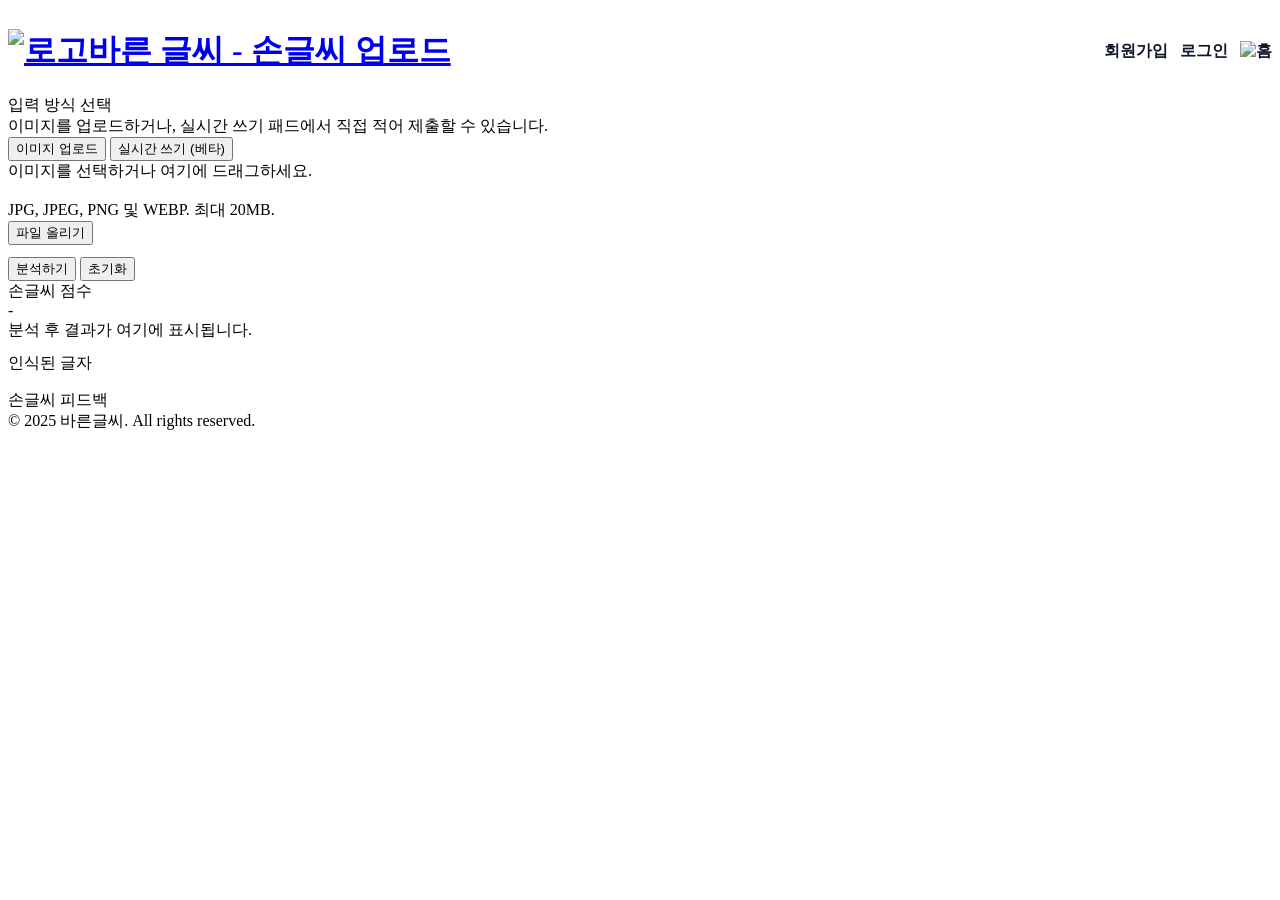
==== commit 8cf00d0c: "로그인과 회원가입 팝업창 추가" ====
--- a/app/public/index.html
+++ b/app/public/index.html
@@ -45,7 +45,7 @@
   <header class="site-header">
     <h1 class="logo">
       <a href="/" class="logo-title">
-        <img class="logo-image" src="/static/image/logo2.png" alt="로고">바른 글씨
+        <img class="logo-image" src="/static/image/logo2.png" alt="로고">바른 글씨 - 손글씨 업로드
       </a>
     </h1>
     <div class="header-actions">
@@ -500,4 +500,4 @@
     };
   </script>
 </body>
-</html>
+</html>
